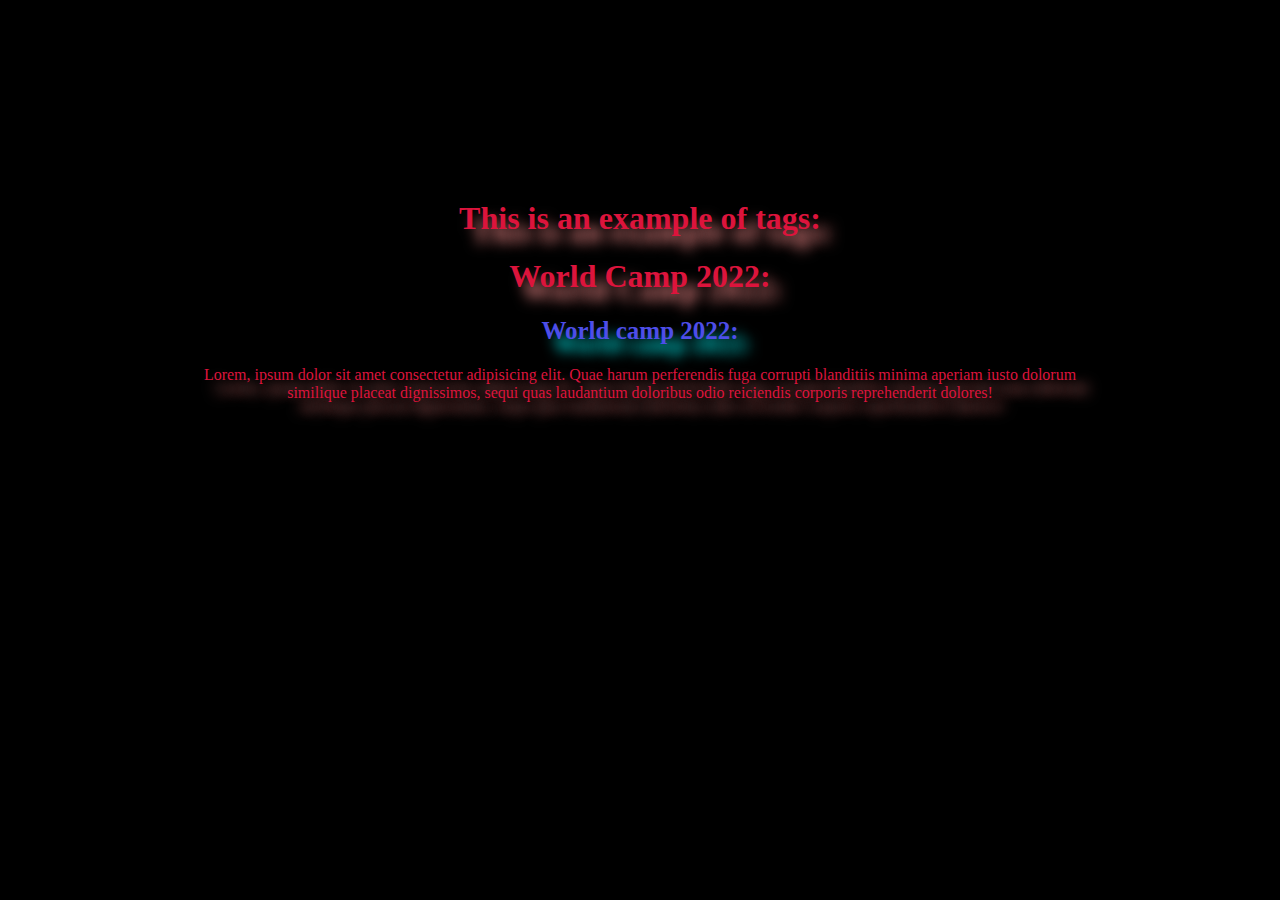
==== index.html @ d35af1d1 "This is an example of tags:" ====
<!DOCTYPE html>
<html lang="en">
<head>
  <meta charset="UTF-8">
  <meta http-equiv="X-UA-Compatible" content="IE=edge">
  <meta name="viewport" content="width=device-width, initial-scale=1.0">
  <title>Document</title>
  <link rel="stylesheet" href="style.css">
</head>
<body>
<h1>
  This is an example of tags: </h1>

  <h1>World Camp 2022:</h1>
  <h2>World camp 2022:</h2>
<p>Lorem, ipsum dolor sit amet consectetur adipisicing elit. Quae harum perferendis fuga corrupti blanditiis minima aperiam iusto dolorum similique placeat dignissimos, sequi quas laudantium doloribus odio reiciendis corporis reprehenderit dolores!</p>


</body>
</html>
---- style.css ----
body {
  color: crimson;
  text-align: center;
  font-family: "Times New Roman", Times, serif;
  text-shadow: 12px 13px 14px rgb(238, 136, 136);
  background-color: #000;
  margin: 200px;
}
h2{
  color: rgb(78, 78, 233);
  font-size: 25px;
  text-shadow: 12px 13px 14px #00ffff;
}
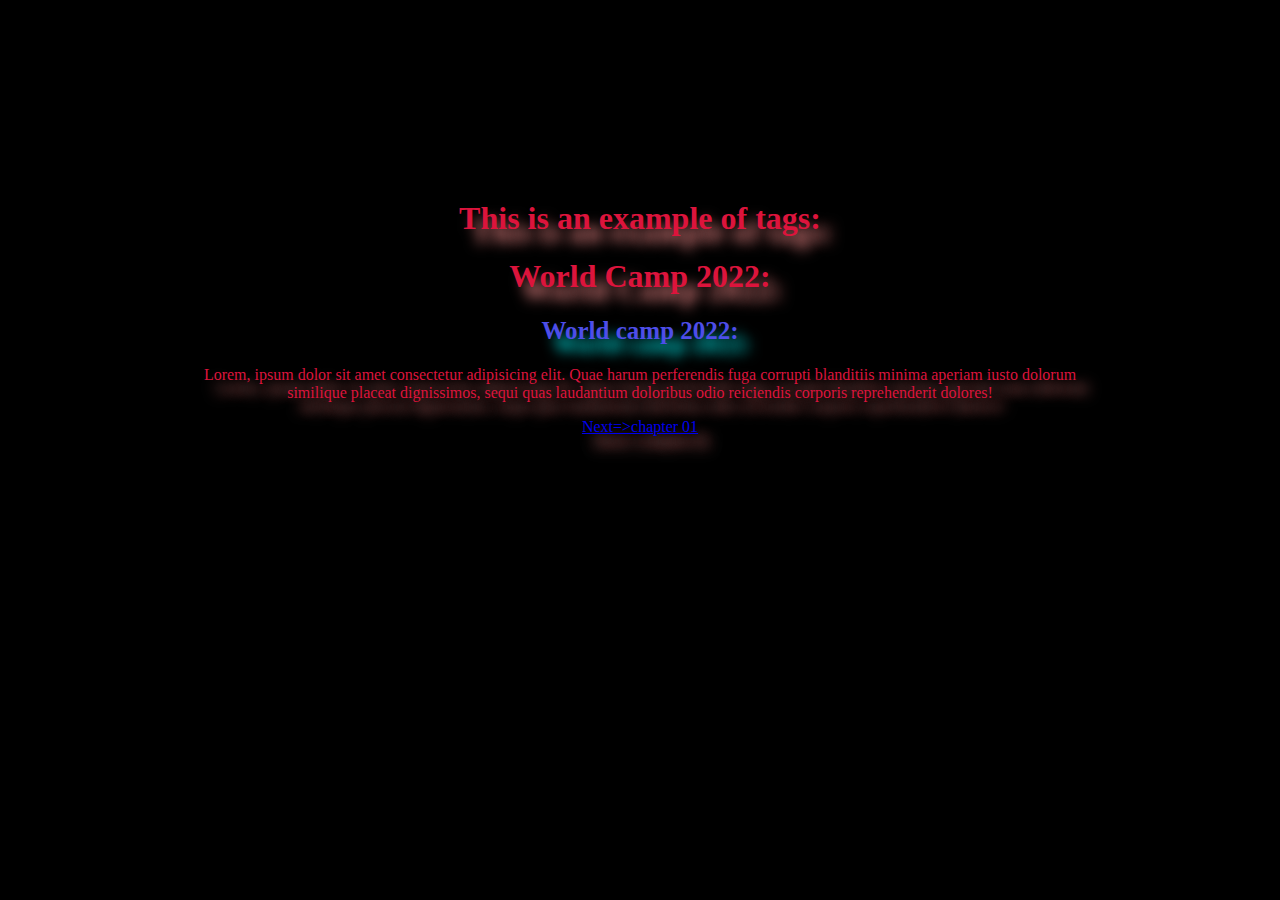
==== commit 4c08e085: "adding a href" ====
--- a/index.html
+++ b/index.html
@@ -15,6 +15,6 @@
   <h2>World camp 2022:</h2>
 <p>Lorem, ipsum dolor sit amet consectetur adipisicing elit. Quae harum perferendis fuga corrupti blanditiis minima aperiam iusto dolorum similique placeat dignissimos, sequi quas laudantium doloribus odio reiciendis corporis reprehenderit dolores!</p>
 
-
+<a href="index01">Next=>chapter 01</a>
 </body>
 </html>
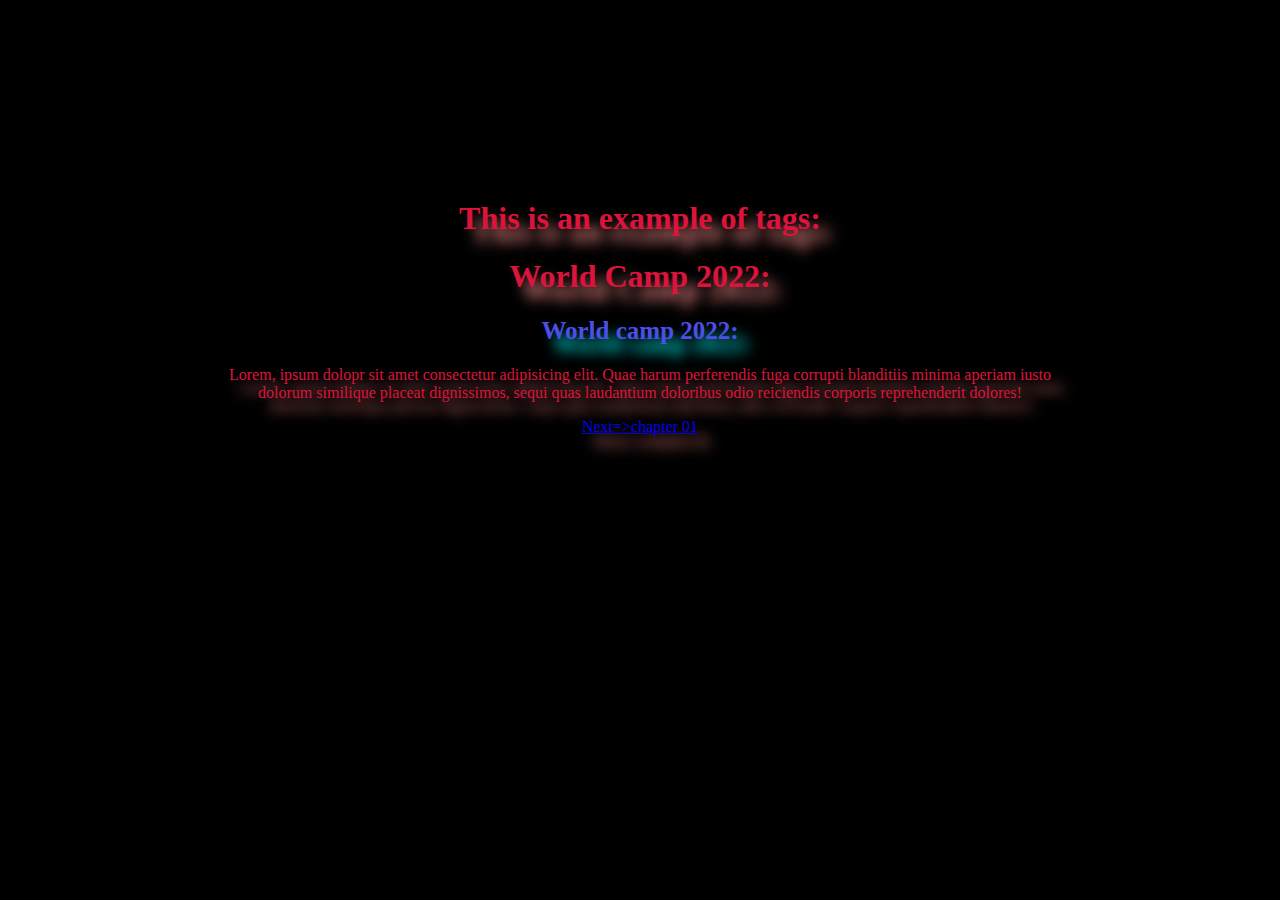
==== commit 8cc5cb22: "SIMPLE PRESENT TENSE (Third person singular" ====
--- a/index.html
+++ b/index.html
@@ -13,7 +13,7 @@
 
   <h1>World Camp 2022:</h1>
   <h2>World camp 2022:</h2>
-<p>Lorem, ipsum dolor sit amet consectetur adipisicing elit. Quae harum perferendis fuga corrupti blanditiis minima aperiam iusto dolorum similique placeat dignissimos, sequi quas laudantium doloribus odio reiciendis corporis reprehenderit dolores!</p>
+<p>Lorem, ipsum dolopr sit amet consectetur adipisicing elit. Quae harum perferendis fuga corrupti blanditiis minima aperiam iusto dolorum similique placeat dignissimos, sequi quas laudantium doloribus odio reiciendis corporis reprehenderit dolores!</p>
 
 <a href="index01">Next=>chapter 01</a>
 </body>
